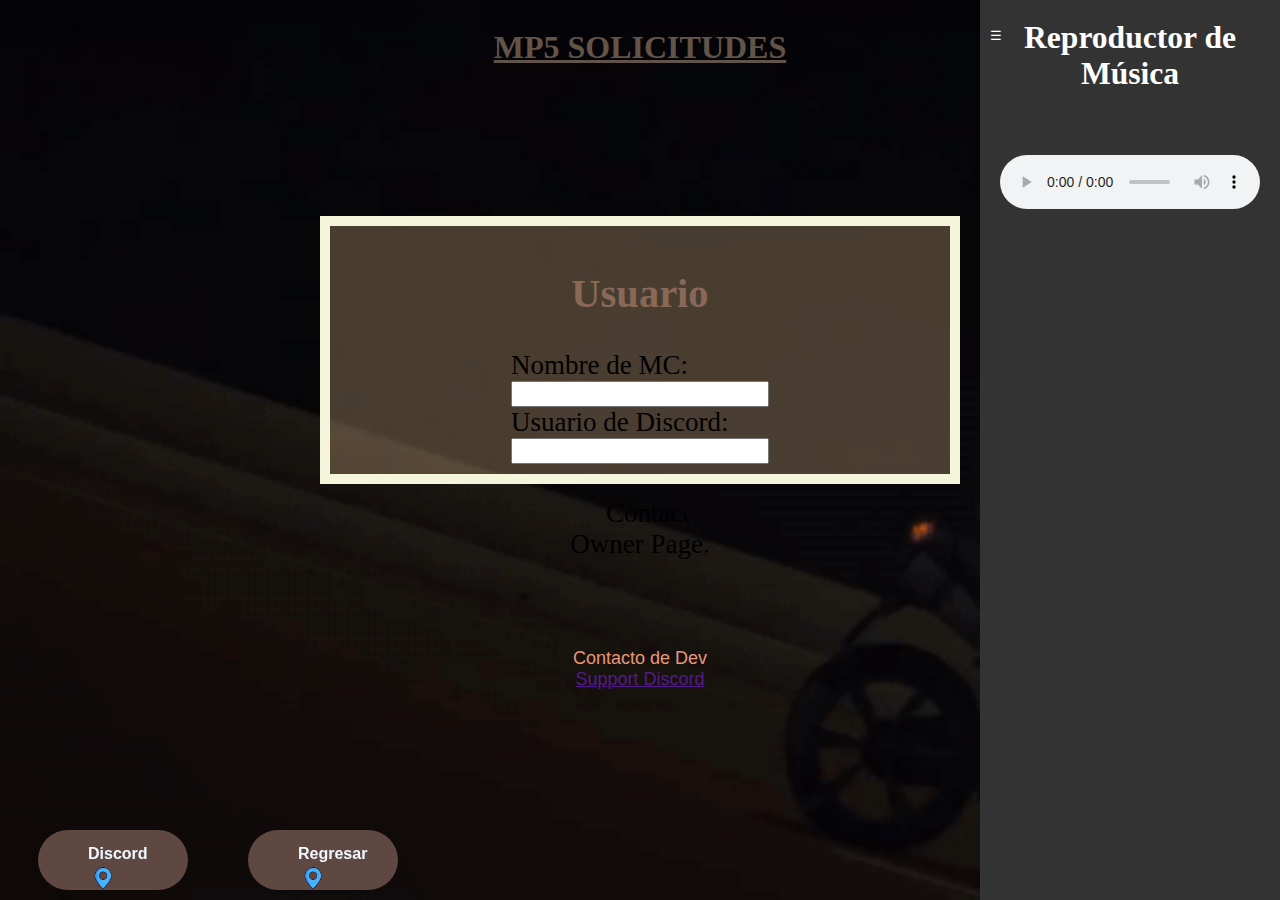
==== index.html @ eb14a370 "Proyecto iniciado" ====
<!DOCTYPE html>
<html lang="en">

<head>
    <meta charset="UTF-8">
    <meta name="viewport" content="width=device-width, initial-scale=1.0">
    <title>MP5</title>
    <link rel="stylesheet" href="estilo-index.css">
    <link rel="icon" href="GaboVR.png">
</head>

<body>
    <header>
        <h1 id="solicitud">MP5 Solicitudes</h1>
    </header>
    <main>
        <div id="contenedor-info">
            <h2 id="interface">Usuario</h2>
            <label for="nombre">Nombre de MC:</label>
            <input type="text" name="nombre-usuario" id="nombre">
            <label for="nombreds">Usuario de Discord:</label>
            <input type="text" name="nombre-discord" id="nombre-ds">
        </div>
        <div class="contenedor-imagen">
            <img src="baelz-hakos.gif" alt="Contact Owner Page." title="Contact Owner Page." class="circular-imagen">
            <li>
                Contacto de Dev
                <a href="">Support Discord</a>
            </li>
        </div>

        <div id="music-player" class="open">
            <div id="player-content">
                <button id="toggle-btn" img src="wired-outline-220-arrow-9.gif" onclick="togglePlayer()">&#9776;</button>
                <h3>Reproductor de Música</h3>
                <img src="Gabo.vrc.gif" alt="" id="cover-image">
                <audio controls>
                    <source src="emanero.mp3" type="audio/mpeg">
                    Tu navegador no soporta el elemento de audio.
                </audio>
            </div>
        </div>
    
        <script src="script.js"></script>

    </main>

    <footer>
        <div id="botones-accesos">
            <a id="botonds" href="https://discord.gg/9wvJmW7SD6" target="_blank">Discord
                <img src="ubicacion.gif" alt="Inicio" width="30px" height="30px">
            </a>
            <a id="base" href="/inicio.html">Regresar
                <img src="ubicacion.gif" alt="Inicio" width="30px" height="30px">
            </a>
        </div>
</body>

</html>
---- estilo-index.css ----
body {
  background-image: url(192068.gif);
  background-repeat: no-repeat;
  background-attachment: fixed;
  background-size: cover;
  display: grid;
  grid-template-columns: repeat(1, 1fr);
  grid-template-rows: 200px auto;
  row-gap: 0.5em;
  grid-auto-rows: minmax(100px, auto);
}


#music-player {
  position: fixed;
  top: 0;
  right: 0;
  width: 300px;
  height: 100%;
  background-color: #333;
  color: white;
  transform: translateX(0);
  transition: transform 0.3s ease-in-out;
  overflow: hidden;
  z-index: 1000;
}

#music-player.closed {
  transform: translateX(100%);
}

#toggle-btn {
  position: absolute;
  top: 10px;
  left: -1vh;
  background-color: #333;
  color: white;
  border: #333;
  padding: 10px;
  cursor: pointer;
  z-index: 1001;
  width: 50px;
  height: 50px;
  display: flex;
  align-items: center;
  justify-content: center;
}

#player-content {
  padding: 20px;
  text-align: center;
  position: relative;
}

#player-content h3 {
  margin-top: 0;
}

#cover-image {
  width: 100%;
  margin-bottom: 20px;
}

audio {
  width: 100%;
}


header {
  grid-column: 1;
  grid-row: 1;
  justify-content: center;
  display: grid;
}

#solicitud{
  color: rgb(99, 84, 72);
  text-align: center;
  text-decoration: underline;
  text-transform: uppercase;
  font-family: Cambria, Cochin, Georgia, Times, 'Times New Roman', serif;
  justify-content: center;
  display: grid;
}

#interface {
  text-align: center;
  color: rgb(138, 104, 88)
}

main {
  font-size: 3vh;
  grid-column: 1 ;
  grid-row: 2;
  display: grid;
  justify-content: center;
  grid-template-columns: repeat(3, 1fr);
 /*  grid-template-rows: 200px auto; */
  row-gap: 0.5em;
  grid-auto-rows: minmax(100px, auto);
}

#contenedor-info{
  display: grid;
  justify-content: center;
  padding: 10px;
  background-color: rgba(222, 184, 135, 0.308);
  border: 10px solid beige; 
  width: 600px;
  grid-column: 2;
  grid-row: 1;
}


#nombre-ds, #nombre{
  height: 20px;
  width: 250px;
}

main>label{
  color: rgb(199, 168, 142);
}


h2 {
  text-align: center;
  color: slateblue
}



footer{
  grid: 1 / 1;
  grid-column: 1;
  width: 100%;
  height: 100px;
  display: grid;
  grid-template-columns: repeat(2, 1fr);
  /* grid-template-rows: 200px auto; */
  row-gap: 0.5em;
  grid-auto-rows: minmax(100px, auto);
  bottom: 0;
  position: fixed;
}

.contenedor-imagen{
  display: grid;
  text-align: center;
  margin-top: 0px;
  grid-column: 2;
  grid-row: 2;
  justify-content: center;
}

li{
  font-family: 'Segoe UI', Tahoma, Geneva, Verdana, sans-serif;
  display: grid;
  font-size: large;
  color: darksalmon;
}


.circular-imagen{
  width: 150px; 
  height: 150px; 
  border-radius: 50%;
  object-fit: cover; 
  display: grid;
}


#botones-accesos{
  display: flex;
}

#botonds {
  display: block;
  width: 50px;
  height: 30px;
  font-family: Arial, Helvetica, sans-serif;
  font-weight: 700;
  background-color: rgb(95, 71, 66);
  border-radius: 30px;
  padding: 15px 50px;
  margin: 30px 30px;
  color: aliceblue;
  text-decoration: none;
/*   grid-column: 1 ;
  grid-row: 1; */
  display: grid;
}

#base {
  display: block;
  width: 50px;
  height: 30px;
  font-family: Arial, Helvetica, sans-serif;
  font-weight: 700;
  background-color: rgb(95, 71, 66);
  border-radius: 30px;
  padding: 15px 50px;
  margin: 30px 30px;
  color: aliceblue;
  text-decoration: none;
/*   grid-column: 1 ; */
}
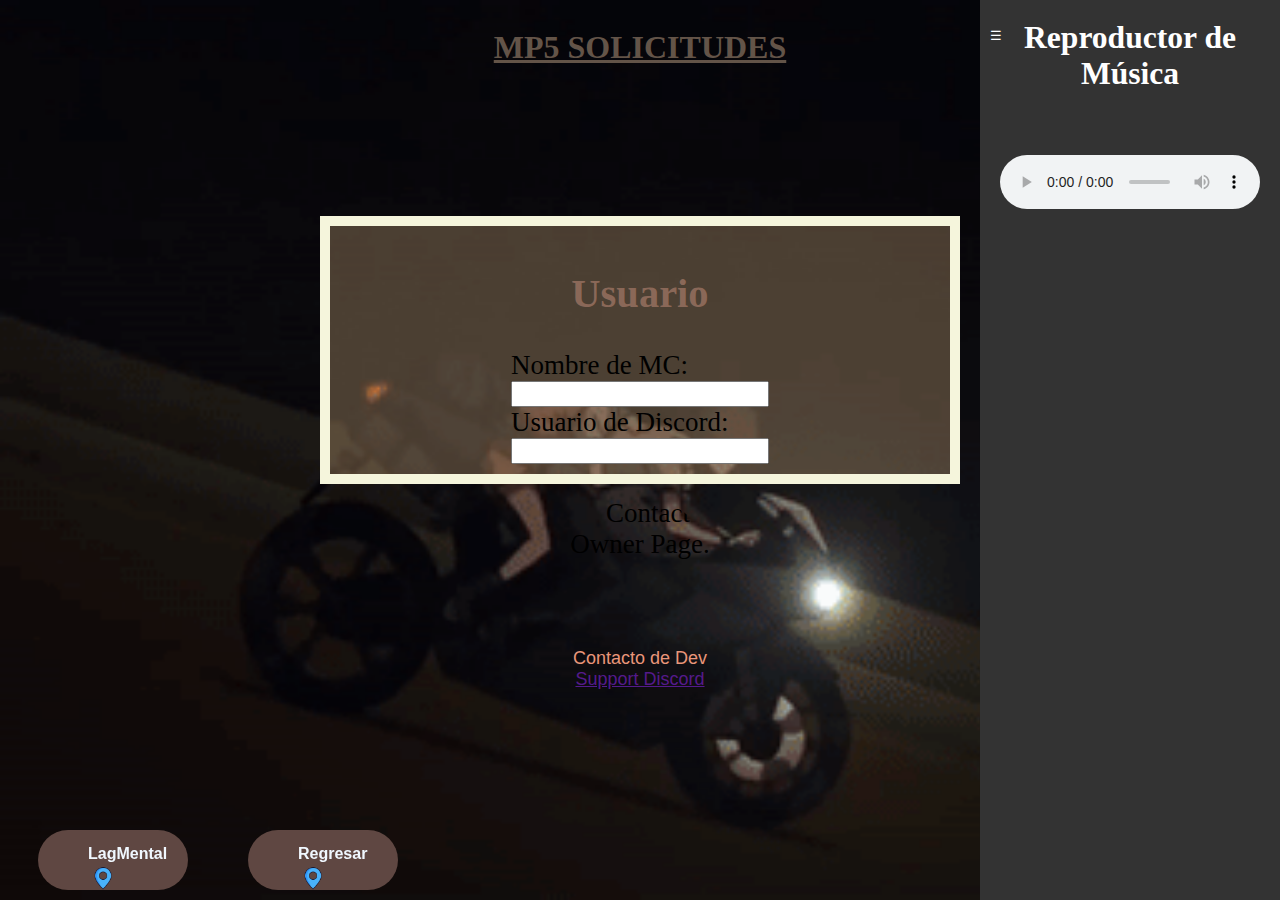
==== commit 2505d758: "Conecte botones" ====
--- a/index.html
+++ b/index.html
@@ -14,13 +14,13 @@
         <h1 id="solicitud">MP5 Solicitudes</h1>
     </header>
     <main>
-        <div id="contenedor-info">
+        <form id="contenedor-info">
             <h2 id="interface">Usuario</h2>
             <label for="nombre">Nombre de MC:</label>
             <input type="text" name="nombre-usuario" id="nombre">
             <label for="nombreds">Usuario de Discord:</label>
             <input type="text" name="nombre-discord" id="nombre-ds">
-        </div>
+        </form>
         <div class="contenedor-imagen">
             <img src="baelz-hakos.gif" alt="Contact Owner Page." title="Contact Owner Page." class="circular-imagen">
             <li>
@@ -47,7 +47,7 @@
 
     <footer>
         <div id="botones-accesos">
-            <a id="botonds" href="https://discord.gg/9wvJmW7SD6" target="_blank">Discord
+            <a id="botonds" href="animation.html" target="_blank">LagMental
                 <img src="ubicacion.gif" alt="Inicio" width="30px" height="30px">
             </a>
             <a id="base" href="/inicio.html">Regresar
--- a/estilo-index.css
+++ b/estilo-index.css
@@ -174,6 +174,7 @@
 }
 
 #botonds {
+  text-align: center;
   display: block;
   width: 50px;
   height: 30px;
